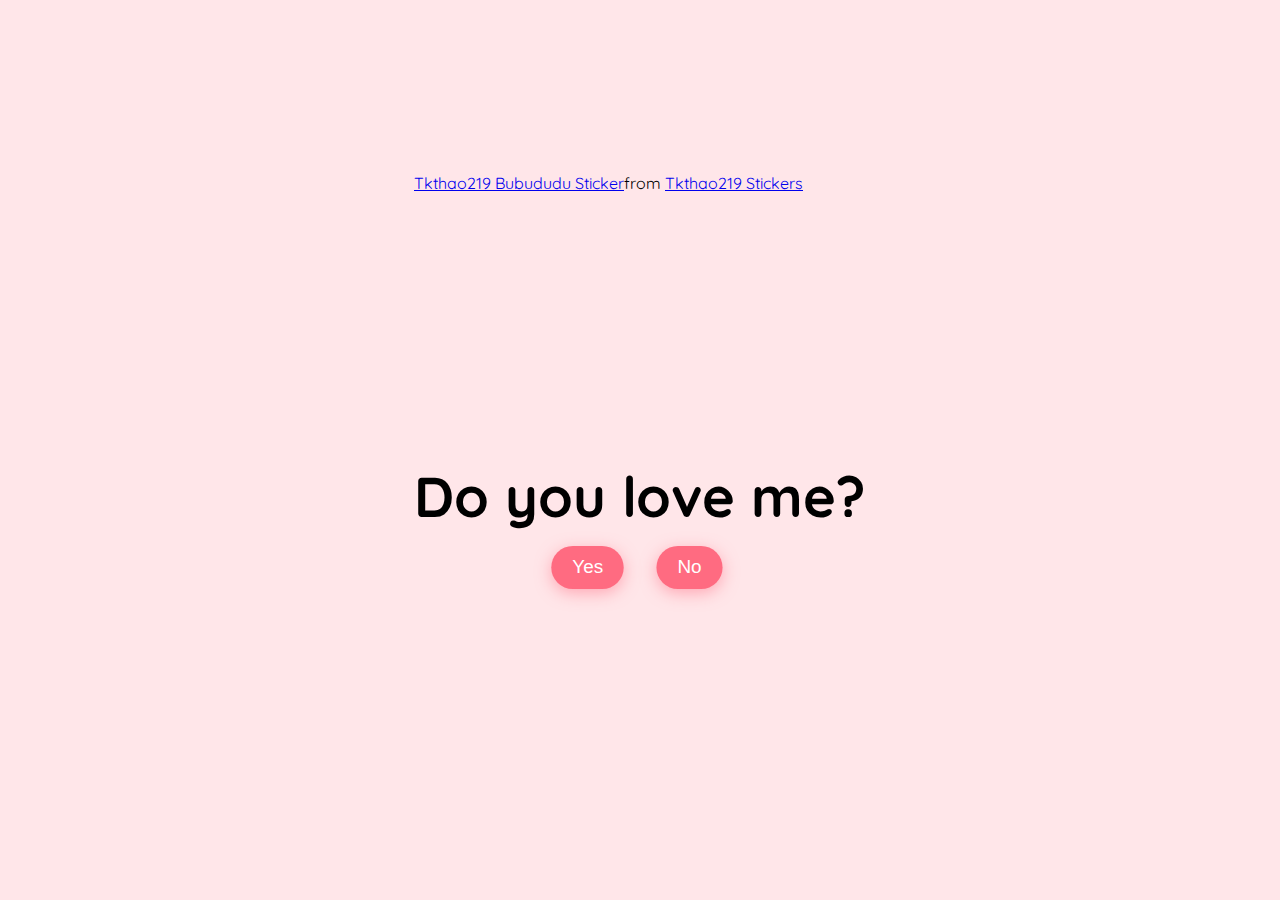
==== index.html @ 430870b2 "first commit" ====
<!DOCTYPE html>
<html lang="en">
  <head>
    <meta charset="UTF-8" />
    <meta name="viewport" content="width=device-width, initial-scale=1.0" />
    <link rel="preconnect" href="https://fonts.googleapis.com" />
    <link rel="preconnect" href="https://fonts.gstatic.com" crossorigin />
    <link
      href="https://fonts.googleapis.com/css2?family=Quicksand:wght@300..700&display=swap"
      rel="stylesheet" />
    <link rel="stylesheet" href="do_you_love_me.css" />
    <title>DO you love me?</title>
  </head>
  <body>
    <!-- for more code, visit my tiktok account -->
    <!-- tiktok "meowish" -->

    <div class="question-container container">
      <div
        class="tenor-gif-embed"
        data-postid="25789758"
        data-share-method="host"
        data-width="100%">
        <a href="https://tenor.com/view/tkthao219-bubududu-gif-25789758"
          >Tkthao219 Bubududu Sticker</a
        >from
        <a href="https://tenor.com/search/tkthao219-stickers"
          >Tkthao219 Stickers</a
        >
      </div>
      <script
        type="text/javascript"
        async
        src="https://tenor.com/embed.js"></script>

      <h2 class="question">Do you love me?</h2>
      <div class="button-container">
        <button class="yes-btn btn js-yes-btn">Yes</button>
        <button class="no-btn btn js-no-btn">No</button>
      </div>
    </div>
    <div class="result-container container">
      <video class="gif-result" src="cute love gif.mp4" autoplay loop></video>
      <h2>I knew it😍!</h2>
    </div>

    <div class="cssload-main">
      <div class="cssload-heart">
        <span class="cssload-heartL"></span>
        <span class="cssload-heartR"></span>
        <span class="cssload-square"></span>
      </div>
      <div class="cssload-shadow"></div>
    </div>
    <script src="do_you_love_me.js"></script>
  </body>
</html>
---- do_you_love_me.css ----
/**Tiktok meowish**/

* {
  padding: 0;
  margin: 0;
  box-sizing: border-box;
}
body {
  display: grid;
  justify-content: center;
  align-items: center;
  background-color: #ffe6e9;
  font-family: "Quicksand", sans-serif;
}
.container {
  position: absolute;
  top: 50%;
  left: 50%;
  transform: translate(-50%, -50%);
  -o-transform: translate(-50%, -50%);
  -ms-transform: translate(-50%, -50%);
  -webkit-transform: translate(-50%, -50%);
  -moz-transform: translate(-100%, -50%);
  transition: 0.2s;
}

.question-container {
  position: absolute;
  top: 40%;
  left: 50%;
  transition: 0.2s;
}
.tenor-gif-embed {
  height: 15rem;
  pointer-events: none;
  border-radius: 10px;
  margin-bottom: 3rem;
}
.question {
  font-size: 3.5rem;
  margin-bottom: 1rem;
}
.button-container {
  display: flex;
  justify-content: center;
  gap: 1.5rem;
}
.btn {
  position: absolute;
  border: none;
  border-radius: 50px;
  padding: 10px 20px;
  font-family: "Poppins", sans-serif;
  font-size: 18px;
  cursor: pointer;
  transition: all 0.3s ease;
  background-color: #ff6b81;
  color: white;
  transform: scale(1.05);
  box-shadow: 0px 4px 15px rgba(255, 107, 129, 0.5);
}
.btn:hover {
  background-color: #ffa4b1;
  transform: scale(1.1);
  box-shadow: 0px 6px 20px rgba(255, 107, 129, 0.7);
  text-shadow: 1px 1px 5px rgba(255, 182, 193, 0.8);
}

.yes-btn {
  right: 54%;
}
.no-btn {
  left: 54%;
}

.result-container {
  display: none;
  position: absolute;
  top: 40%;
  left: 50%;
  transform: translate(-50%, -50%);
  -o-transform: translate(-50%, -50%);
  -ms-transform: translate(-50%, -50%);
  -webkit-transform: translate(-50%, -50%);
  -moz-transform: translate(-100%, -50%);
  transition: 0.2s;
}
.gif-result {
  border-radius: 10px;
  margin-bottom: 2rem;
}
.result-container h2 {
  font-size: 3.2rem;
  text-align: center;
}

/* heart loader */
.cssload-main {
  display: none;
  position: absolute;
  content: "";
  top: 17%;
  left: 50%;
  margin: 200px auto 0 auto;
  transform: translate(-100%, -50%);
  -o-transform: translate(-100%, -240%);
  -ms-transform: translate(-100%, -240%);
  -webkit-transform: translate(-100%, -240%);
  -moz-transform: translate(-100%, -240%);
}

.cssload-main * {
  font-size: 62px;
}

.cssload-heart {
  animation: cssload-heart 2.88s cubic-bezier(0.75, 0, 0.5, 1) infinite normal;
  -o-animation: cssload-heart 2.88s cubic-bezier(0.75, 0, 0.5, 1) infinite
    normal;
  -ms-animation: cssload-heart 2.88s cubic-bezier(0.75, 0, 0.5, 1) infinite
    normal;
  -webkit-animation: cssload-heart 2.88s cubic-bezier(0.75, 0, 0.5, 1) infinite
    normal;
  -moz-animation: cssload-heart 2.88s cubic-bezier(0.75, 0, 0.5, 1) infinite
    normal;
  top: 50%;
  content: "";
  left: 50%;
  position: absolute;
}

.cssload-heartL {
  width: 1em;
  height: 1em;
  border: 1px solid #ff0000;
  background-color: #ff0000;
  content: "";
  position: absolute;
  display: block;
  border-radius: 100%;
  animation: cssload-heartL 2.88s cubic-bezier(0.75, 0, 0.5, 1) infinite normal;
  -o-animation: cssload-heartL 2.88s cubic-bezier(0.75, 0, 0.5, 1) infinite
    normal;
  -ms-animation: cssload-heartL 2.88s cubic-bezier(0.75, 0, 0.5, 1) infinite
    normal;
  -webkit-animation: cssload-heartL 2.88s cubic-bezier(0.75, 0, 0.5, 1) infinite
    normal;
  -moz-animation: cssload-heartL 2.88s cubic-bezier(0.75, 0, 0.5, 1) infinite
    normal;
  transform: translate(-28px, -27px);
  -o-transform: translate(-28px, -27px);
  -ms-transform: translate(-28px, -27px);
  -webkit-transform: translate(-28px, -27px);
  -moz-transform: translate(-28px, -27px);
}

.cssload-heartR {
  width: 1em;
  height: 1em;
  border: 1px solid #ff0000;
  background-color: #ff0000;
  content: "";
  position: absolute;
  display: block;
  border-radius: 100%;
  transform: translate(28px, -27px);
  -o-transform: translate(28px, -27px);
  -ms-transform: translate(28px, -27px);
  -webkit-transform: translate(28px, -27px);
  -moz-transform: translate(28px, -27px);
  animation: cssload-heartR 2.88s cubic-bezier(0.75, 0, 0.5, 1) infinite normal;
  -o-animation: cssload-heartR 2.88s cubic-bezier(0.75, 0, 0.5, 1) infinite
    normal;
  -ms-animation: cssload-heartR 2.88s cubic-bezier(0.75, 0, 0.5, 1) infinite
    normal;
  -webkit-animation: cssload-heartR 2.88s cubic-bezier(0.75, 0, 0.5, 1) infinite
    normal;
  -moz-animation: cssload-heartR 2.88s cubic-bezier(0.75, 0, 0.5, 1) infinite
    normal;
}

.cssload-square {
  width: 1em;
  height: 1em;
  border: 1px solid #ff0000;
  background-color: #ff0000;
  position: relative;
  display: block;
  content: "";
  transform: scale(1) rotate(-45deg);
  -o-transform: scale(1) rotate(-45deg);
  -ms-transform: scale(1) rotate(-45deg);
  -webkit-transform: scale(1) rotate(-45deg);
  -moz-transform: scale(1) rotate(-45deg);
  animation: cssload-square 2.88s cubic-bezier(0.75, 0, 0.5, 1) infinite normal;
  -o-animation: cssload-square 2.88s cubic-bezier(0.75, 0, 0.5, 1) infinite
    normal;
  -ms-animation: cssload-square 2.88s cubic-bezier(0.75, 0, 0.5, 1) infinite
    normal;
  -webkit-animation: cssload-square 2.88s cubic-bezier(0.75, 0, 0.5, 1) infinite
    normal;
  -moz-animation: cssload-square 2.88s cubic-bezier(0.75, 0, 0.5, 1) infinite
    normal;
}

.cssload-shadow {
  top: 97px;
  left: 50%;
  content: "";
  position: relative;
  display: block;
  bottom: -0.5em;
  width: 1em;
  height: 0.24em;
  background-color: rgb(215, 215, 215);
  border: 1px solid rgb(215, 215, 215);
  border-radius: 50%;
  animation: cssload-shadow 2.88s cubic-bezier(0.75, 0, 0.5, 1) infinite normal;
  -o-animation: cssload-shadow 2.88s cubic-bezier(0.75, 0, 0.5, 1) infinite
    normal;
  -ms-animation: cssload-shadow 2.88s cubic-bezier(0.75, 0, 0.5, 1) infinite
    normal;
  -webkit-animation: cssload-shadow 2.88s cubic-bezier(0.75, 0, 0.5, 1) infinite
    normal;
  -moz-animation: cssload-shadow 2.88s cubic-bezier(0.75, 0, 0.5, 1) infinite
    normal;
}

@keyframes cssload-square {
  50% {
    border-radius: 100%;
    transform: scale(0.5) rotate(-45deg);
  }
  100% {
    transform: scale(1) rotate(-45deg);
  }
}

@-o-keyframes cssload-square {
  50% {
    border-radius: 100%;
    -o-transform: scale(0.5) rotate(-45deg);
  }
  100% {
    -o-transform: scale(1) rotate(-45deg);
  }
}

@-ms-keyframes cssload-square {
  50% {
    border-radius: 100%;
    -ms-transform: scale(0.5) rotate(-45deg);
  }
  100% {
    -ms-transform: scale(1) rotate(-45deg);
  }
}

@-webkit-keyframes cssload-square {
  50% {
    border-radius: 100%;
    -webkit-transform: scale(0.5) rotate(-45deg);
  }
  100% {
    -webkit-transform: scale(1) rotate(-45deg);
  }
}

@-moz-keyframes cssload-square {
  50% {
    border-radius: 100%;
    -moz-transform: scale(0.5) rotate(-45deg);
  }
  100% {
    -moz-transform: scale(1) rotate(-45deg);
  }
}

@keyframes cssload-heart {
  50% {
    transform: rotate(360deg);
  }
  100% {
    transform: rotate(720deg);
  }
}

@-o-keyframes cssload-heart {
  50% {
    -o-transform: rotate(360deg);
  }
  100% {
    -o-transform: rotate(720deg);
  }
}

@-ms-keyframes cssload-heart {
  50% {
    -ms-transform: rotate(360deg);
  }
  100% {
    -ms-transform: rotate(720deg);
  }
}

@-webkit-keyframes cssload-heart {
  50% {
    -webkit-transform: rotate(360deg);
  }
  100% {
    -webkit-transform: rotate(720deg);
  }
}

@-moz-keyframes cssload-heart {
  50% {
    -moz-transform: rotate(360deg);
  }
  100% {
    -moz-transform: rotate(720deg);
  }
}

@keyframes cssload-heartL {
  60% {
    transform: scale(0.4);
  }
}

@-o-keyframes cssload-heartL {
  60% {
    -o-transform: scale(0.4);
  }
}

@-ms-keyframes cssload-heartL {
  60% {
    -ms-transform: scale(0.4);
  }
}

@-webkit-keyframes cssload-heartL {
  60% {
    -webkit-transform: scale(0.4);
  }
}

@-moz-keyframes cssload-heartL {
  60% {
    -moz-transform: scale(0.4);
  }
}

@keyframes cssload-heartR {
  40% {
    transform: scale(0.4);
  }
}

@-o-keyframes cssload-heartR {
  40% {
    -o-transform: scale(0.4);
  }
}

@-ms-keyframes cssload-heartR {
  40% {
    -ms-transform: scale(0.4);
  }
}

@-webkit-keyframes cssload-heartR {
  40% {
    -webkit-transform: scale(0.4);
  }
}

@-moz-keyframes cssload-heartR {
  40% {
    -moz-transform: scale(0.4);
  }
}

@keyframes cssload-shadow {
  50% {
    transform: scale(0.5);
    border-color: rgb(228, 228, 228);
  }
}

@-o-keyframes cssload-shadow {
  50% {
    -o-transform: scale(0.5);
    border-color: rgb(228, 228, 228);
  }
}

@-ms-keyframes cssload-shadow {
  50% {
    -ms-transform: scale(0.5);
    border-color: rgb(228, 228, 228);
  }
}

@-webkit-keyframes cssload-shadow {
  50% {
    -webkit-transform: scale(0.5);
    border-color: rgb(228, 228, 228);
  }
}

@-moz-keyframes cssload-shadow {
  50% {
    -moz-transform: scale(0.5);
    border-color: rgb(228, 228, 228);
  }
}
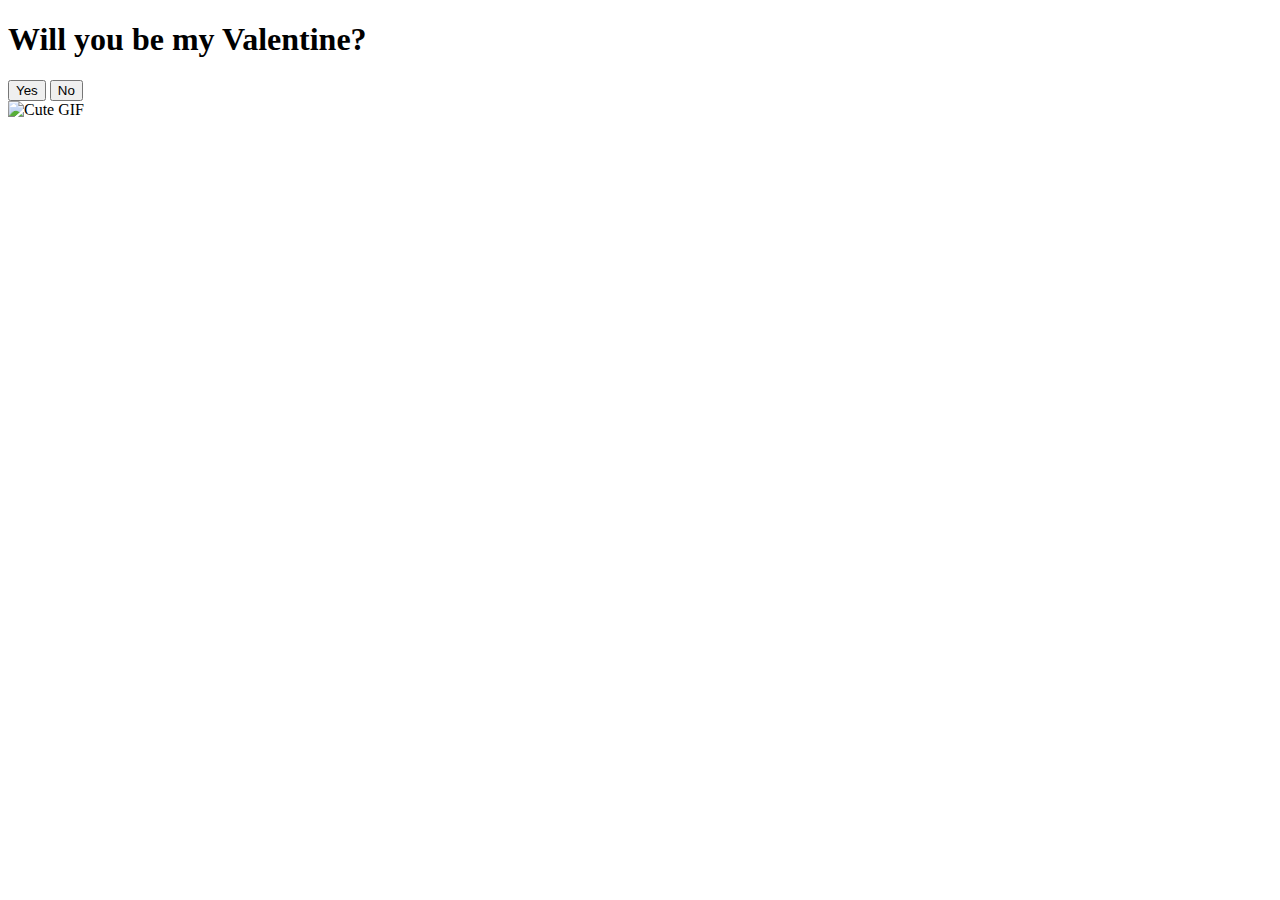
==== commit 206e9b9a: "Update index.html" ====
--- a/index.html
+++ b/index.html
@@ -1,57 +1,22 @@
 <!DOCTYPE html>
 <html lang="en">
-  <head>
-    <meta charset="UTF-8" />
-    <meta name="viewport" content="width=device-width, initial-scale=1.0" />
-    <link rel="preconnect" href="https://fonts.googleapis.com" />
-    <link rel="preconnect" href="https://fonts.gstatic.com" crossorigin />
-    <link
-      href="https://fonts.googleapis.com/css2?family=Quicksand:wght@300..700&display=swap"
-      rel="stylesheet" />
-    <link rel="stylesheet" href="do_you_love_me.css" />
-    <title>DO you love me?</title>
-  </head>
-  <body>
-    <!-- for more code, visit my tiktok account -->
-    <!-- tiktok "meowish" -->
-
-    <div class="question-container container">
-      <div
-        class="tenor-gif-embed"
-        data-postid="25789758"
-        data-share-method="host"
-        data-width="100%">
-        <a href="https://tenor.com/view/tkthao219-bubududu-gif-25789758"
-          >Tkthao219 Bubududu Sticker</a
-        >from
-        <a href="https://tenor.com/search/tkthao219-stickers"
-          >Tkthao219 Stickers</a
-        >
-      </div>
-      <script
-        type="text/javascript"
-        async
-        src="https://tenor.com/embed.js"></script>
-
-      <h2 class="question">Do you love me?</h2>
-      <div class="button-container">
-        <button class="yes-btn btn js-yes-btn">Yes</button>
-        <button class="no-btn btn js-no-btn">No</button>
-      </div>
+<head>
+    <meta charset="UTF-8">
+    <meta name="viewport" content="width=device-width, initial-scale=1.0">
+    <title>Will You Be My Valentine?</title>
+    <link rel="stylesheet" href="styles.css">
+</head>
+<body>
+    <div class="container">
+        <h1>Will you be my Valentine?</h1>
+        <div class="buttons">
+            <button class="yes-button" onclick="handleYesClick()">Yes</button>
+            <button class="no-button" onclick="handleNoClick()">No</button>
+        </div>
+        <div class="gif_container">
+            <img src="https://media1.giphy.com/media/v1.Y2lkPTc5MGI3NjExbW5lenZyZHI5OXM2eW95b3pmMG40cWVrMDhtNjVuM3A4dGNxa2g2dSZlcD12MV9pbnRlcm5hbF9naWZfYnlfaWQmY3Q9cw/VM1fcpu2bKs1e2Kdbj/giphy.gif" alt="Cute GIF">
+        </div>
     </div>
-    <div class="result-container container">
-      <video class="gif-result" src="cute love gif.mp4" autoplay loop></video>
-      <h2>I knew it😍!</h2>
-    </div>
-
-    <div class="cssload-main">
-      <div class="cssload-heart">
-        <span class="cssload-heartL"></span>
-        <span class="cssload-heartR"></span>
-        <span class="cssload-square"></span>
-      </div>
-      <div class="cssload-shadow"></div>
-    </div>
-    <script src="do_you_love_me.js"></script>
-  </body>
+    <script src="script.js"></script>
+</body>
 </html>
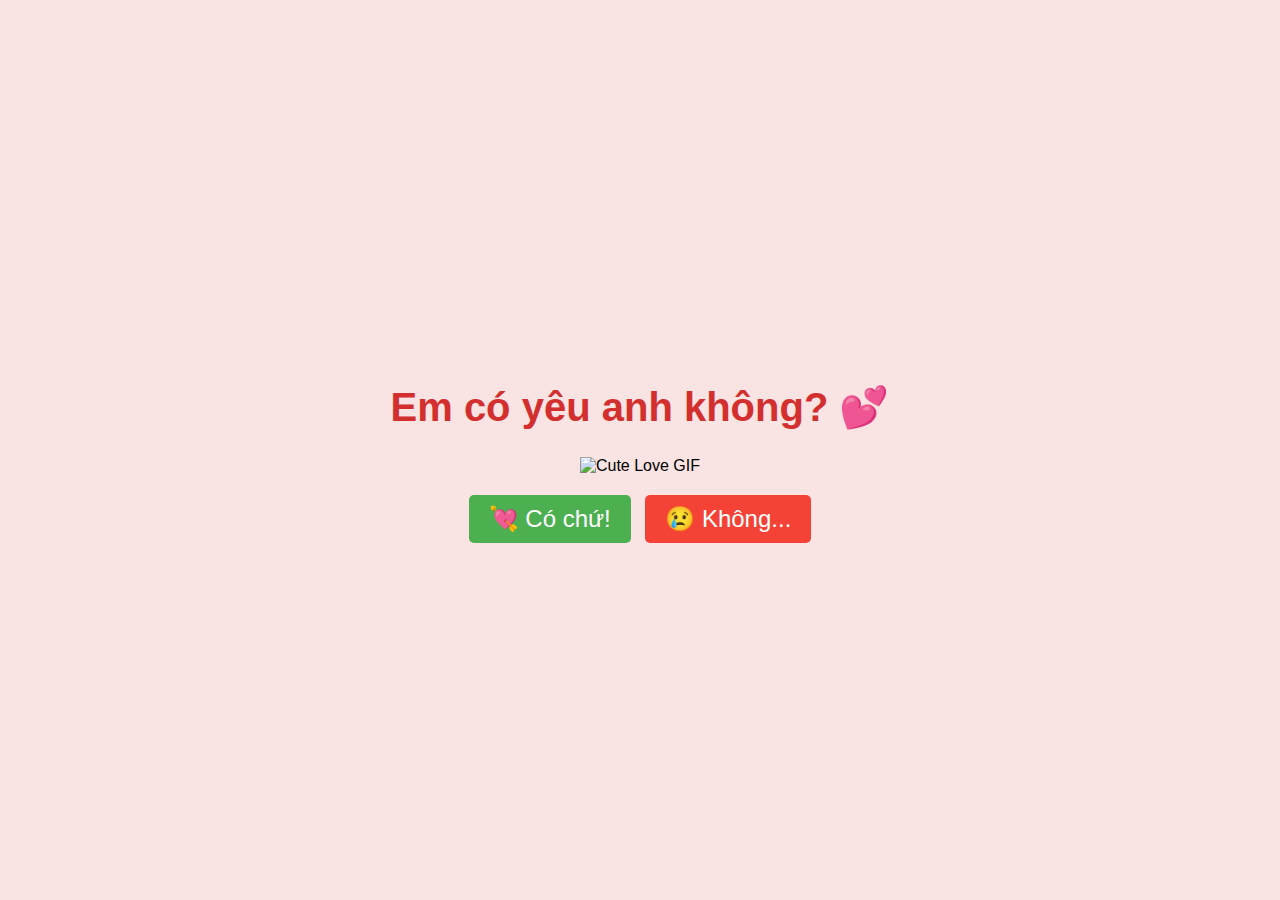
==== commit eab1941b: "Update index.html" ====
--- a/index.html
+++ b/index.html
@@ -3,20 +3,23 @@
 <head>
     <meta charset="UTF-8">
     <meta name="viewport" content="width=device-width, initial-scale=1.0">
-    <title>Will You Be My Valentine?</title>
+    <title>Em có yêu anh không? 💖</title>
     <link rel="stylesheet" href="styles.css">
 </head>
 <body>
     <div class="container">
-        <h1>Will you be my Valentine?</h1>
+        <h1 class="question">Em có yêu anh không? 💕</h1>
+        
+        <div class="gif-container">
+            <img id="gif" src="https://media.giphy.com/media/l4FGvZ5by1Ghv3z2c/giphy.gif" alt="Cute Love GIF">
+        </div>
+
         <div class="buttons">
-            <button class="yes-button" onclick="handleYesClick()">Yes</button>
-            <button class="no-button" onclick="handleNoClick()">No</button>
-        </div>
-        <div class="gif_container">
-            <img src="https://media1.giphy.com/media/v1.Y2lkPTc5MGI3NjExbW5lenZyZHI5OXM2eW95b3pmMG40cWVrMDhtNjVuM3A4dGNxa2g2dSZlcD12MV9pbnRlcm5hbF9naWZfYnlfaWQmY3Q9cw/VM1fcpu2bKs1e2Kdbj/giphy.gif" alt="Cute GIF">
+            <button class="yes-button" onclick="handleYesClick()">💘 Có chứ!</button>
+            <button class="no-button" onclick="handleNoClick()">😢 Không...</button>
         </div>
     </div>
+
     <script src="script.js"></script>
 </body>
 </html>
--- a/styles.css
+++ b/styles.css
@@ -0,0 +1,51 @@
+body {
+    display: flex;
+    justify-content: center;
+    align-items: center;
+    height: 100vh;
+    margin: 0;
+    background-color: #f9e3e3;
+    font-family: 'Arial', sans-serif;
+    flex-direction: column;
+  }
+  
+  .container {
+    text-align: center;
+  }
+  
+  h1 {
+    font-size: 2.5em;
+    color: #d32f2f;
+  }
+  
+  .buttons {
+    margin-top: 20px;
+  }
+  
+  .yes-button {
+    font-size: 1.5em;
+    padding: 10px 20px;
+    margin-right: 10px;
+    background-color: #4caf50;
+    color: white;
+    border: none;
+    border-radius: 5px;
+    cursor: pointer;
+  }
+  
+  .no-button {
+    font-size: 1.5em;
+    padding: 10px 20px;
+    background-color: #f44336;
+    color: white;
+    border: none;
+    border-radius: 5px;
+    cursor: pointer;
+  }
+  
+  .gif_container img {
+    max-width: 100%;
+    height: auto;
+    border-radius: 10px;
+    margin-top: 20px;
+  }
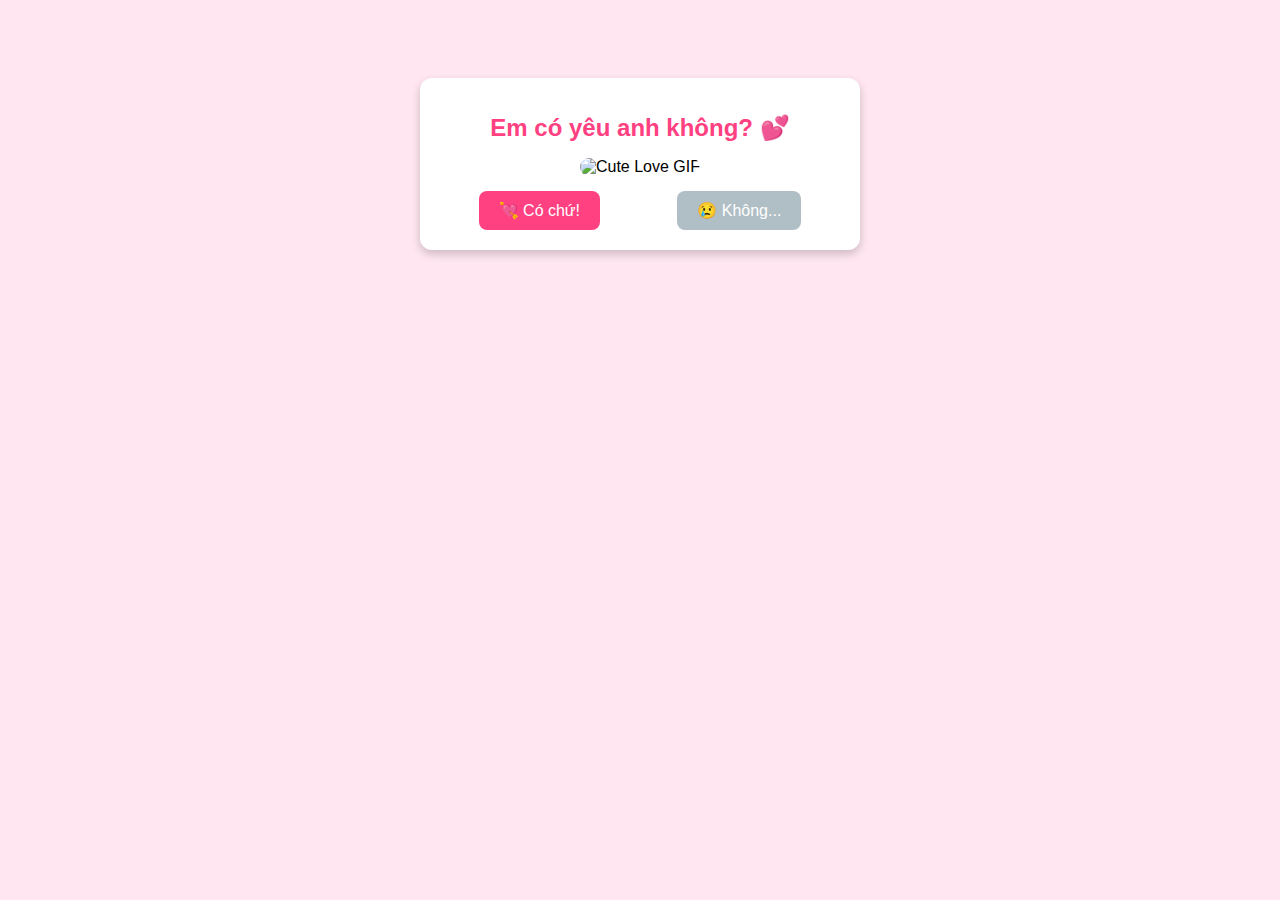
==== commit ea3f937e: "Update index.html" ====
--- a/index.html
+++ b/index.html
@@ -11,7 +11,7 @@
         <h1 class="question">Em có yêu anh không? 💕</h1>
         
         <div class="gif-container">
-            <img id="gif" src="https://media.giphy.com/media/l4FGvZ5by1Ghv3z2c/giphy.gif" alt="Cute Love GIF">
+            <img id="gif" src="https://i.giphy.com/241LJn6LFZhlkhrumM.webp" alt="Cute Love GIF">
         </div>
 
         <div class="buttons">
--- a/styles.css
+++ b/styles.css
@@ -1,51 +1,74 @@
 body {
+    font-family: 'Arial', sans-serif;
+    background-color: #ffe6f0;
+    text-align: center;
+    padding: 20px;
+}
+
+.container {
+    max-width: 400px;
+    background: white;
+    padding: 20px;
+    border-radius: 12px;
+    box-shadow: 0px 4px 10px rgba(0, 0, 0, 0.2);
+    margin: auto;
+    margin-top: 50px;
+    transition: all 0.3s ease-in-out;
+}
+
+h1 {
+    font-size: 24px;
+    color: #ff4081;
+    font-weight: bold;
+    animation: fadeIn 1s ease-in-out;
+}
+
+.gif-container {
+    margin: 15px 0;
+}
+
+.gif-container img {
+    width: 100%;
+    border-radius: 10px;
+}
+
+.buttons {
     display: flex;
-    justify-content: center;
-    align-items: center;
-    height: 100vh;
-    margin: 0;
-    background-color: #f9e3e3;
-    font-family: 'Arial', sans-serif;
-    flex-direction: column;
-  }
-  
-  .container {
-    text-align: center;
-  }
-  
-  h1 {
-    font-size: 2.5em;
-    color: #d32f2f;
-  }
-  
-  .buttons {
-    margin-top: 20px;
-  }
-  
-  .yes-button {
-    font-size: 1.5em;
+    justify-content: space-around;
+    margin-top: 15px;
+}
+
+button {
+    font-size: 16px;
     padding: 10px 20px;
-    margin-right: 10px;
-    background-color: #4caf50;
+    border: none;
+    border-radius: 8px;
+    cursor: pointer;
+    transition: all 0.3s ease;
+}
+
+.yes-button {
+    background: #ff4081;
     color: white;
-    border: none;
-    border-radius: 5px;
-    cursor: pointer;
-  }
-  
-  .no-button {
-    font-size: 1.5em;
-    padding: 10px 20px;
-    background-color: #f44336;
+}
+
+.yes-button:hover {
+    transform: scale(1.1);
+    background: #e03570;
+}
+
+.no-button {
+    background: #b0bec5;
     color: white;
-    border: none;
-    border-radius: 5px;
-    cursor: pointer;
-  }
-  
-  .gif_container img {
-    max-width: 100%;
-    height: auto;
-    border-radius: 10px;
-    margin-top: 20px;
-  }
+}
+
+.no-button:hover {
+    transform: scale(1.1);
+    background: #90a4ae;
+}
+
+/* Smooth fade-in effect */
+@keyframes fadeIn {
+    from { opacity: 0; transform: translateY(-10px); }
+    to { opacity: 1; transform: translateY(0); }
+}
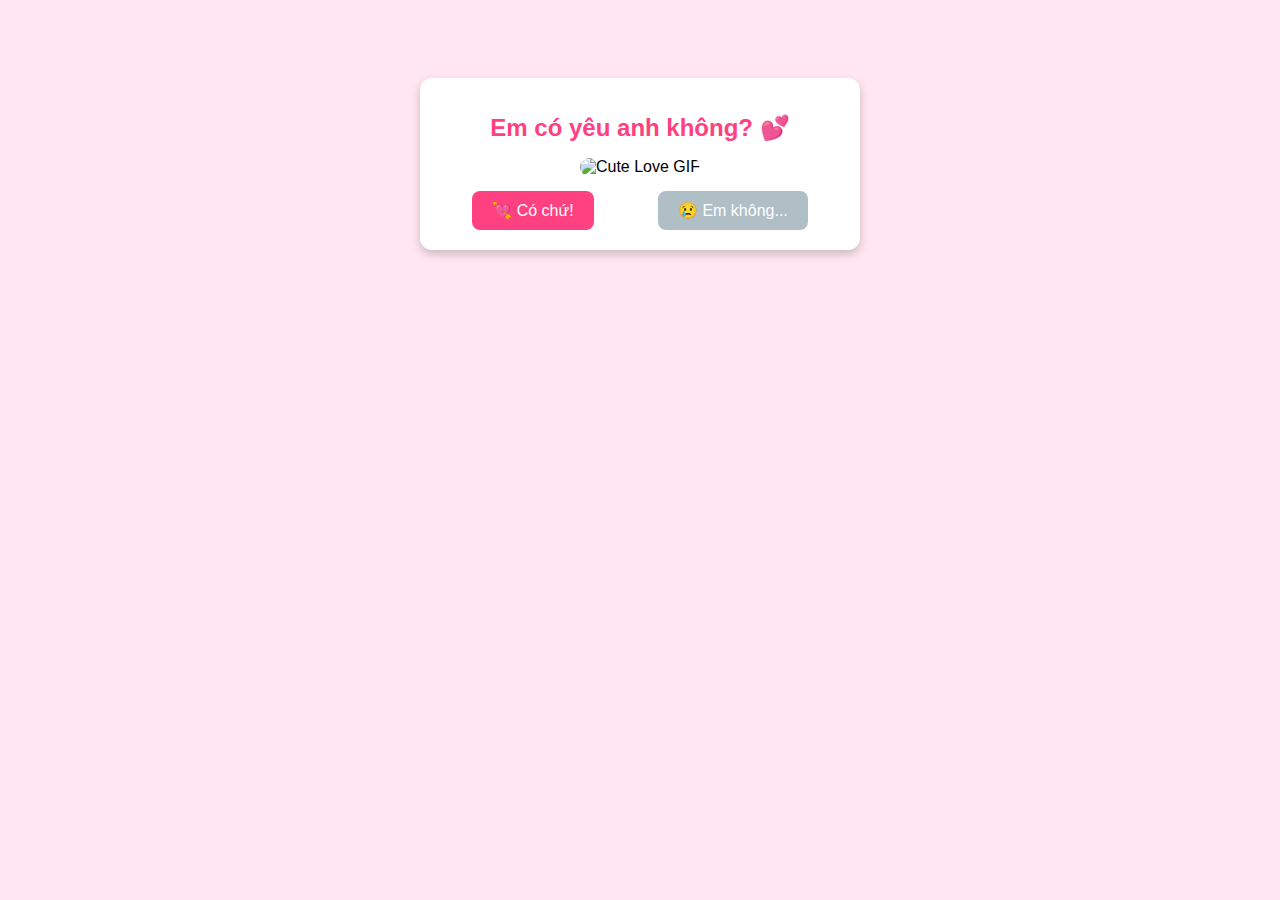
==== commit cafbcd54: "Update index.html" ====
--- a/index.html
+++ b/index.html
@@ -16,7 +16,7 @@
 
         <div class="buttons">
             <button class="yes-button" onclick="handleYesClick()">💘 Có chứ!</button>
-            <button class="no-button" onclick="handleNoClick()">😢 Không...</button>
+            <button class="no-button" onclick="handleNoClick()">😢 Em không...</button>
         </div>
     </div>
 
